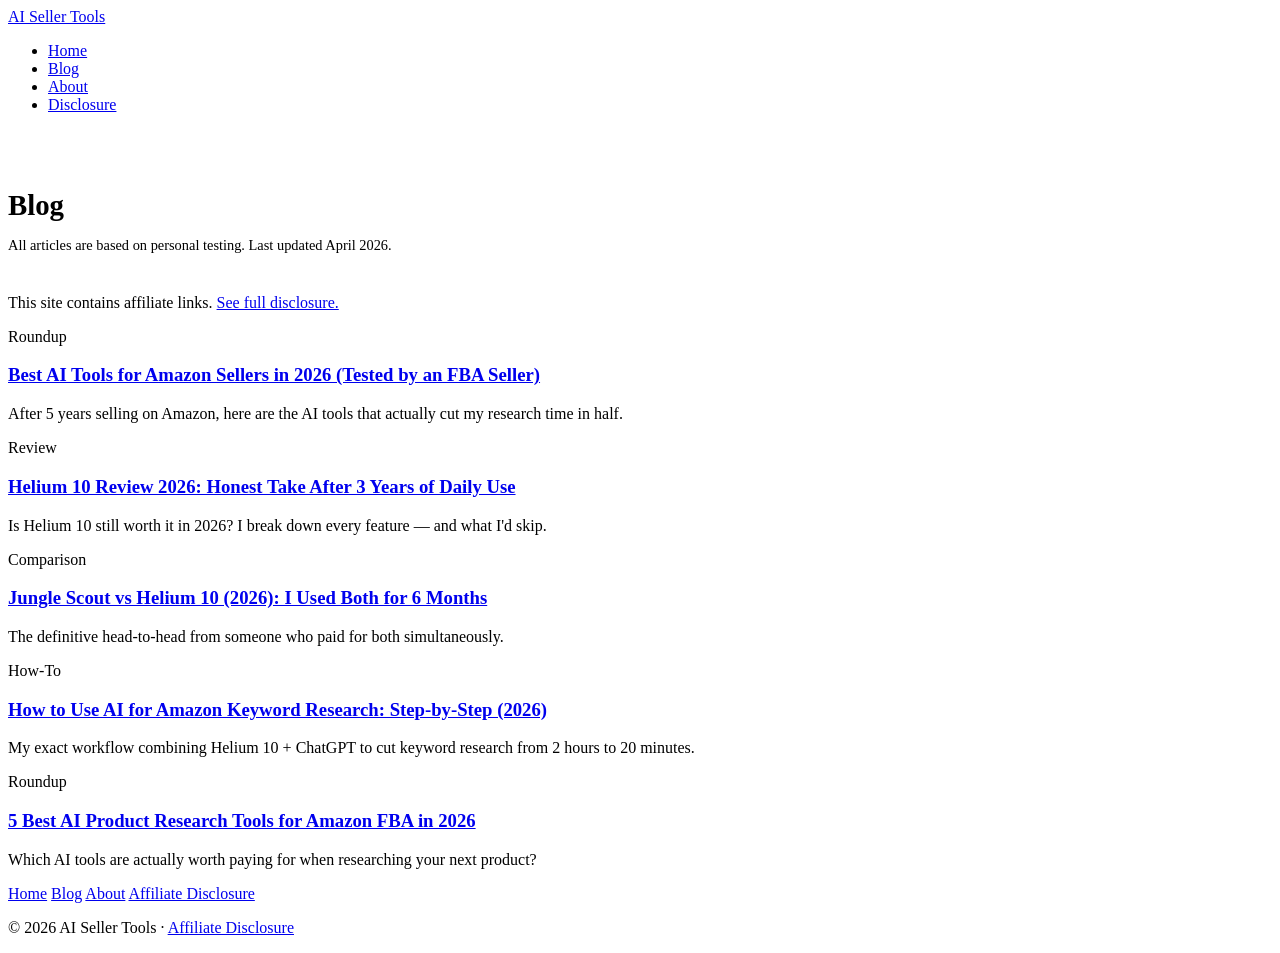
==== blog/index.html @ 3d370b92 "feat: initial site structure — AI Seller Tools (EN)" ====
<!DOCTYPE html>
<html lang="en">
<head>
  <meta charset="UTF-8">
  <meta name="viewport" content="width=device-width, initial-scale=1.0">
  <title>Blog — AI Seller Tools</title>
  <meta name="description" content="Hands-on reviews and guides for AI tools used by Amazon FBA sellers. Written by Shoichi, a Japan-based seller with 5+ years of experience.">
  <link rel="canonical" href="https://smkrrry-blip.github.io/ai-seller-tools/blog/">
  <link rel="stylesheet" href="/ai-seller-tools/assets/style.css">
</head>
<body>
<nav class="site-nav">
  <div class="nav-inner">
    <a href="/ai-seller-tools/" class="nav-logo">AI Seller Tools</a>
    <ul class="nav-links">
      <li><a href="/ai-seller-tools/">Home</a></li>
      <li><a href="/ai-seller-tools/blog/">Blog</a></li>
      <li><a href="/ai-seller-tools/about.html">About</a></li>
      <li><a href="/ai-seller-tools/disclosure.html">Disclosure</a></li>
    </ul>
  </div>
</nav>
<div class="container">
  <div style="padding:2.5rem 0 1rem;">
    <h1 style="font-size:1.8rem;margin-bottom:.5rem;">Blog</h1>
    <p style="color:var(--text-muted);font-size:.9rem;margin-bottom:2.5rem;">All articles are based on personal testing. Last updated April 2026.</p>
    <div class="disclosure-banner">This site contains affiliate links. <a href="/ai-seller-tools/disclosure.html">See full disclosure.</a></div>
  </div>
  <div class="blog-grid">
    <article class="card">
      <div class="card-body">
        <div class="card-tag">Roundup</div>
        <h3><a href="/ai-seller-tools/blog/best-ai-tools-amazon-sellers-2026.html">Best AI Tools for Amazon Sellers in 2026 (Tested by an FBA Seller)</a></h3>
        <p>After 5 years selling on Amazon, here are the AI tools that actually cut my research time in half.</p>
      </div>
    </article>
    <article class="card">
      <div class="card-body">
        <div class="card-tag">Review</div>
        <h3><a href="/ai-seller-tools/blog/helium10-review-2026.html">Helium 10 Review 2026: Honest Take After 3 Years of Daily Use</a></h3>
        <p>Is Helium 10 still worth it in 2026? I break down every feature — and what I'd skip.</p>
      </div>
    </article>
    <article class="card">
      <div class="card-body">
        <div class="card-tag">Comparison</div>
        <h3><a href="/ai-seller-tools/blog/jungle-scout-vs-helium10.html">Jungle Scout vs Helium 10 (2026): I Used Both for 6 Months</a></h3>
        <p>The definitive head-to-head from someone who paid for both simultaneously.</p>
      </div>
    </article>
    <article class="card">
      <div class="card-body">
        <div class="card-tag">How-To</div>
        <h3><a href="/ai-seller-tools/blog/ai-keyword-research-amazon.html">How to Use AI for Amazon Keyword Research: Step-by-Step (2026)</a></h3>
        <p>My exact workflow combining Helium 10 + ChatGPT to cut keyword research from 2 hours to 20 minutes.</p>
      </div>
    </article>
    <article class="card">
      <div class="card-body">
        <div class="card-tag">Roundup</div>
        <h3><a href="/ai-seller-tools/blog/ai-product-research-tools.html">5 Best AI Product Research Tools for Amazon FBA in 2026</a></h3>
        <p>Which AI tools are actually worth paying for when researching your next product?</p>
      </div>
    </article>
  </div>
</div>
<footer class="site-footer">
  <div class="footer-inner">
    <div class="footer-links">
      <a href="/ai-seller-tools/">Home</a>
      <a href="/ai-seller-tools/blog/">Blog</a>
      <a href="/ai-seller-tools/about.html">About</a>
      <a href="/ai-seller-tools/disclosure.html">Affiliate Disclosure</a>
    </div>
    <p>© 2026 AI Seller Tools · <a href="/ai-seller-tools/disclosure.html">Affiliate Disclosure</a></p>
  </div>
</footer>
</body>
</html>
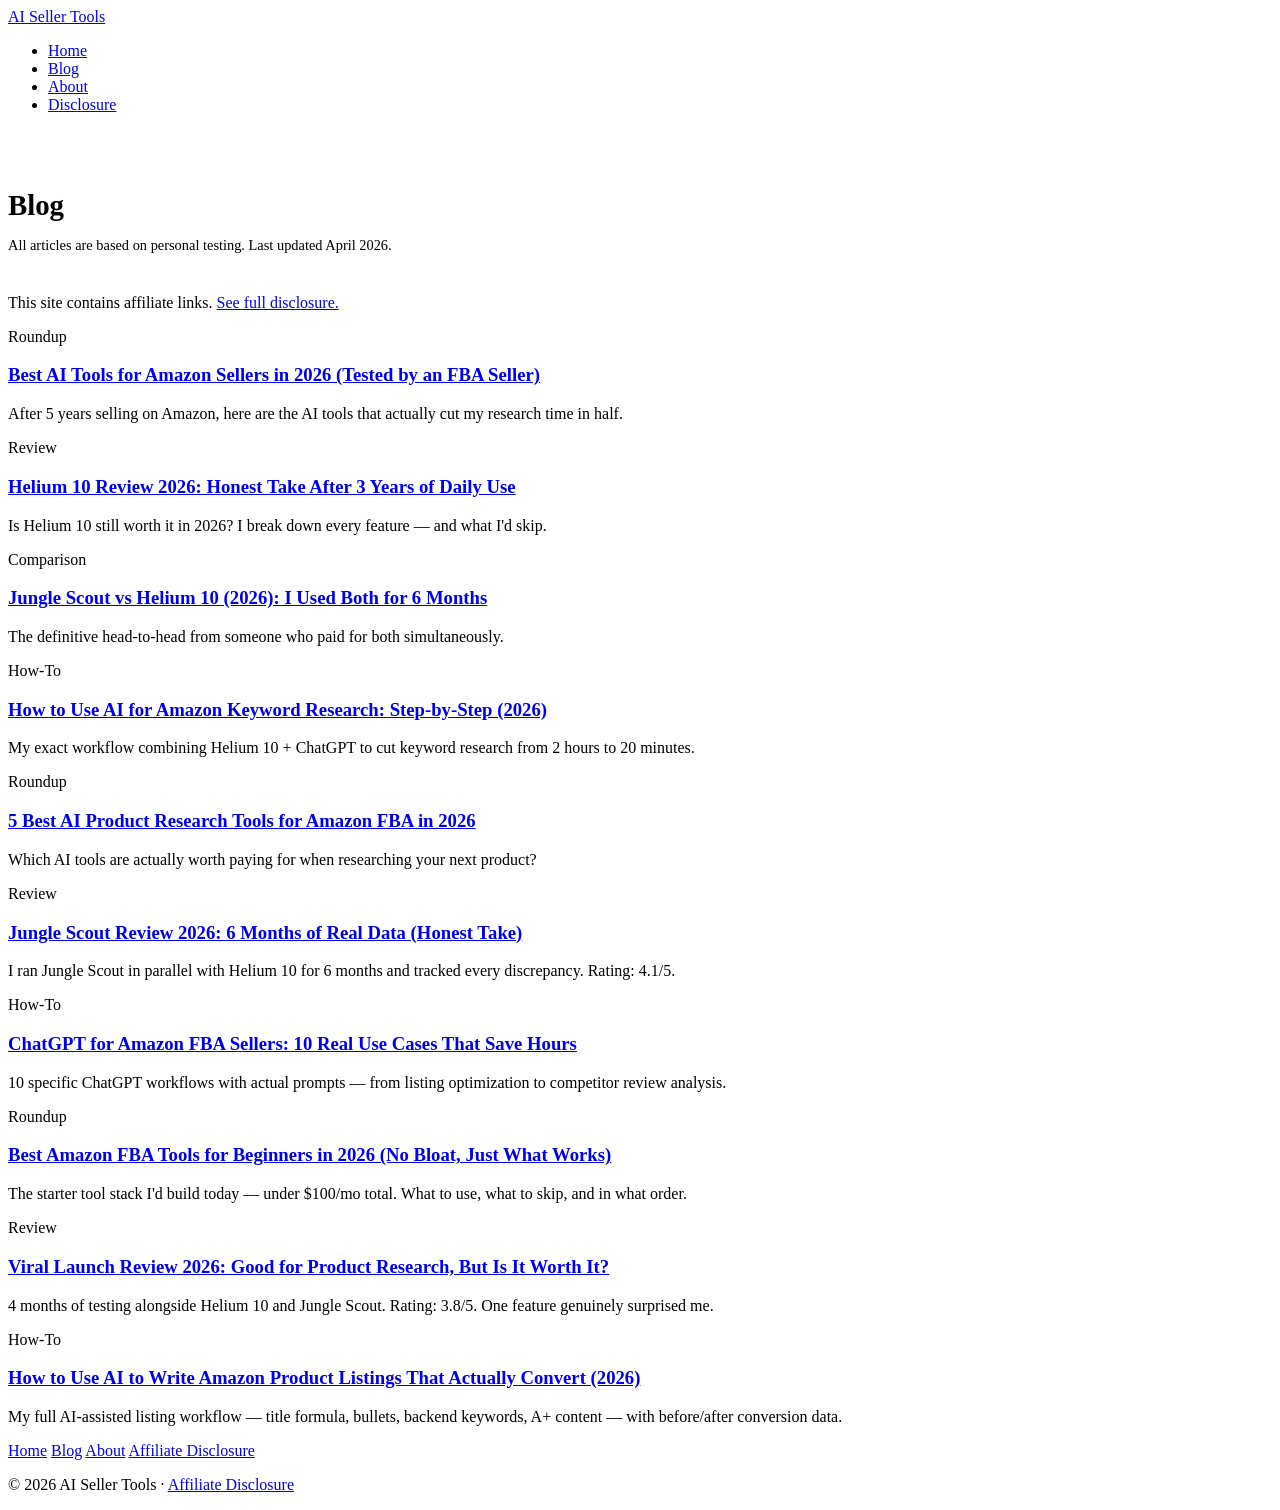
==== commit 7797e636: "feat: add 5 more articles (10 total for Amazon Associates) - jungle-scout-review-2026.html (Review, " ====
--- a/blog/index.html
+++ b/blog/index.html
@@ -62,6 +62,41 @@
         <p>Which AI tools are actually worth paying for when researching your next product?</p>
       </div>
     </article>
+    <article class="card">
+      <div class="card-body">
+        <div class="card-tag">Review</div>
+        <h3><a href="/ai-seller-tools/blog/jungle-scout-review-2026.html">Jungle Scout Review 2026: 6 Months of Real Data (Honest Take)</a></h3>
+        <p>I ran Jungle Scout in parallel with Helium 10 for 6 months and tracked every discrepancy. Rating: 4.1/5.</p>
+      </div>
+    </article>
+    <article class="card">
+      <div class="card-body">
+        <div class="card-tag">How-To</div>
+        <h3><a href="/ai-seller-tools/blog/chatgpt-amazon-fba-guide.html">ChatGPT for Amazon FBA Sellers: 10 Real Use Cases That Save Hours</a></h3>
+        <p>10 specific ChatGPT workflows with actual prompts — from listing optimization to competitor review analysis.</p>
+      </div>
+    </article>
+    <article class="card">
+      <div class="card-body">
+        <div class="card-tag">Roundup</div>
+        <h3><a href="/ai-seller-tools/blog/best-amazon-fba-tools-beginners.html">Best Amazon FBA Tools for Beginners in 2026 (No Bloat, Just What Works)</a></h3>
+        <p>The starter tool stack I'd build today — under $100/mo total. What to use, what to skip, and in what order.</p>
+      </div>
+    </article>
+    <article class="card">
+      <div class="card-body">
+        <div class="card-tag">Review</div>
+        <h3><a href="/ai-seller-tools/blog/viral-launch-review-2026.html">Viral Launch Review 2026: Good for Product Research, But Is It Worth It?</a></h3>
+        <p>4 months of testing alongside Helium 10 and Jungle Scout. Rating: 3.8/5. One feature genuinely surprised me.</p>
+      </div>
+    </article>
+    <article class="card">
+      <div class="card-body">
+        <div class="card-tag">How-To</div>
+        <h3><a href="/ai-seller-tools/blog/amazon-listing-optimization-ai.html">How to Use AI to Write Amazon Product Listings That Actually Convert (2026)</a></h3>
+        <p>My full AI-assisted listing workflow — title formula, bullets, backend keywords, A+ content — with before/after conversion data.</p>
+      </div>
+    </article>
   </div>
 </div>
 <footer class="site-footer">
